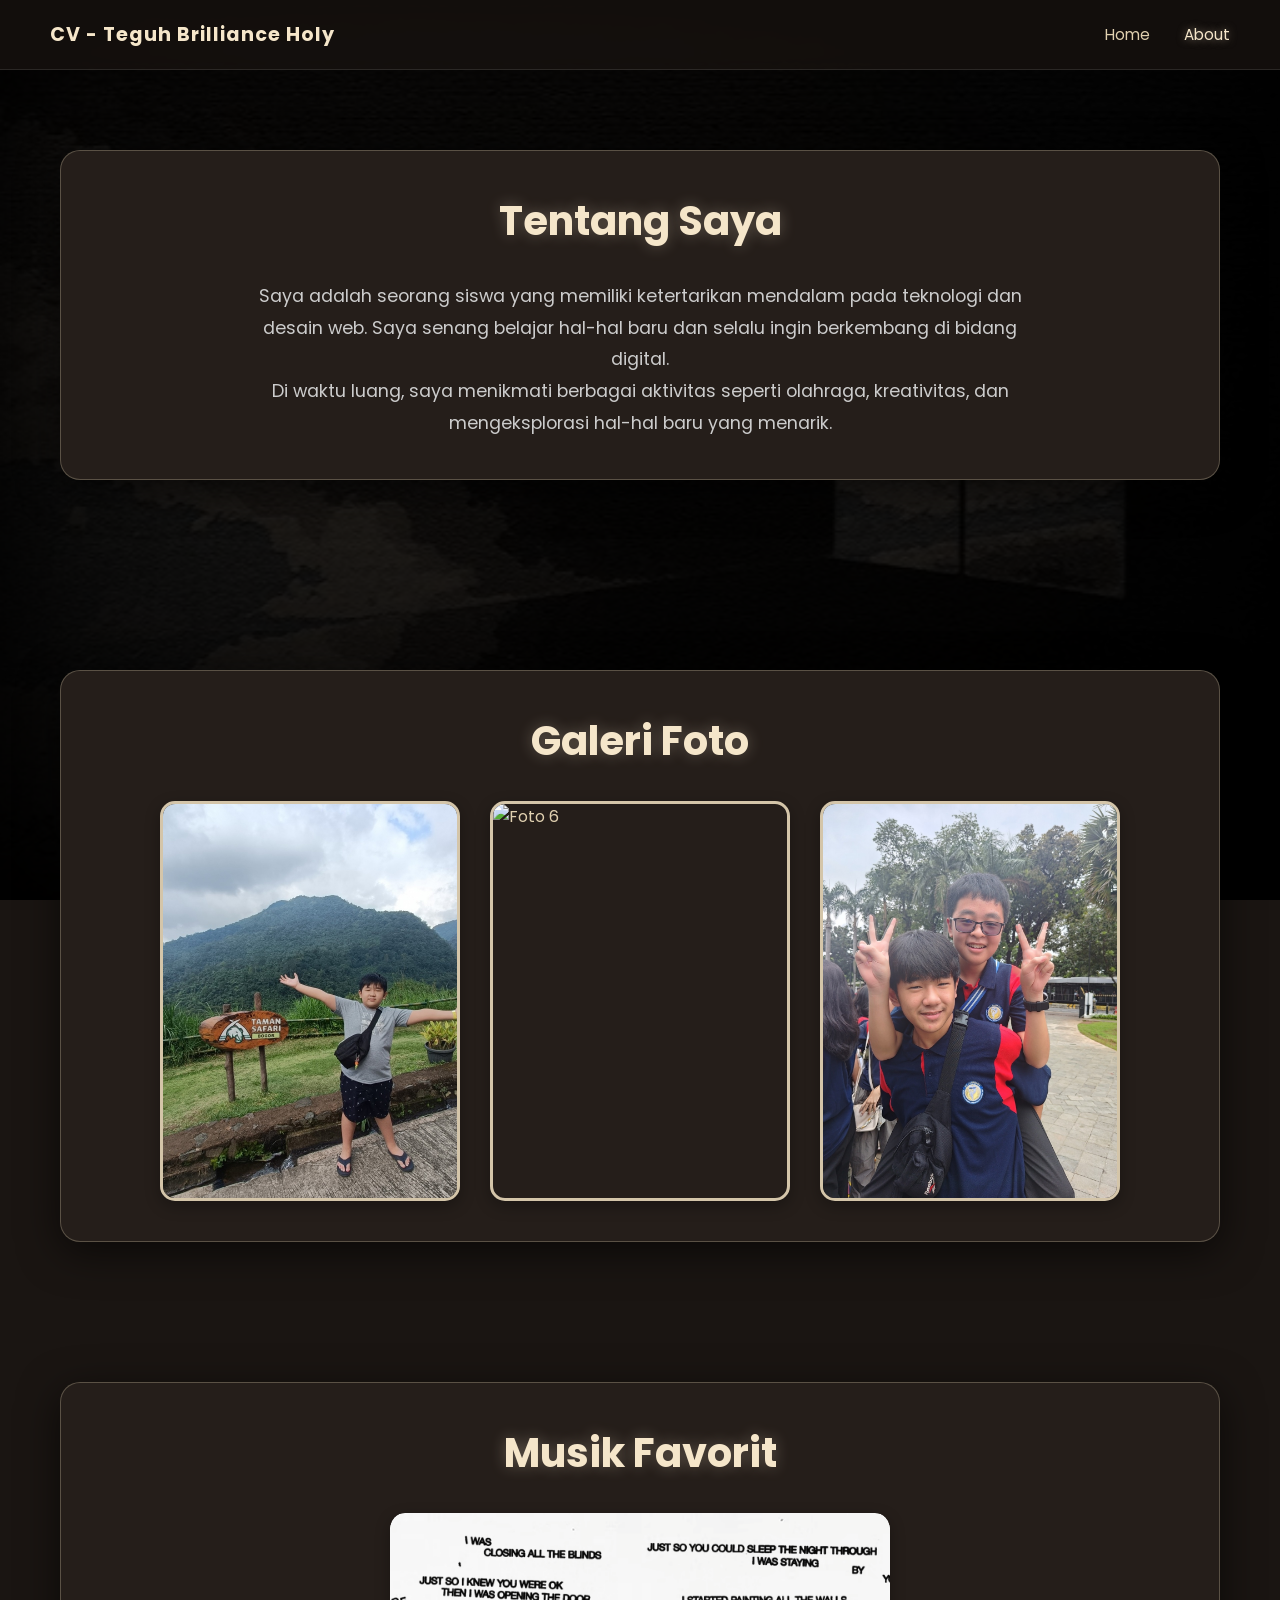
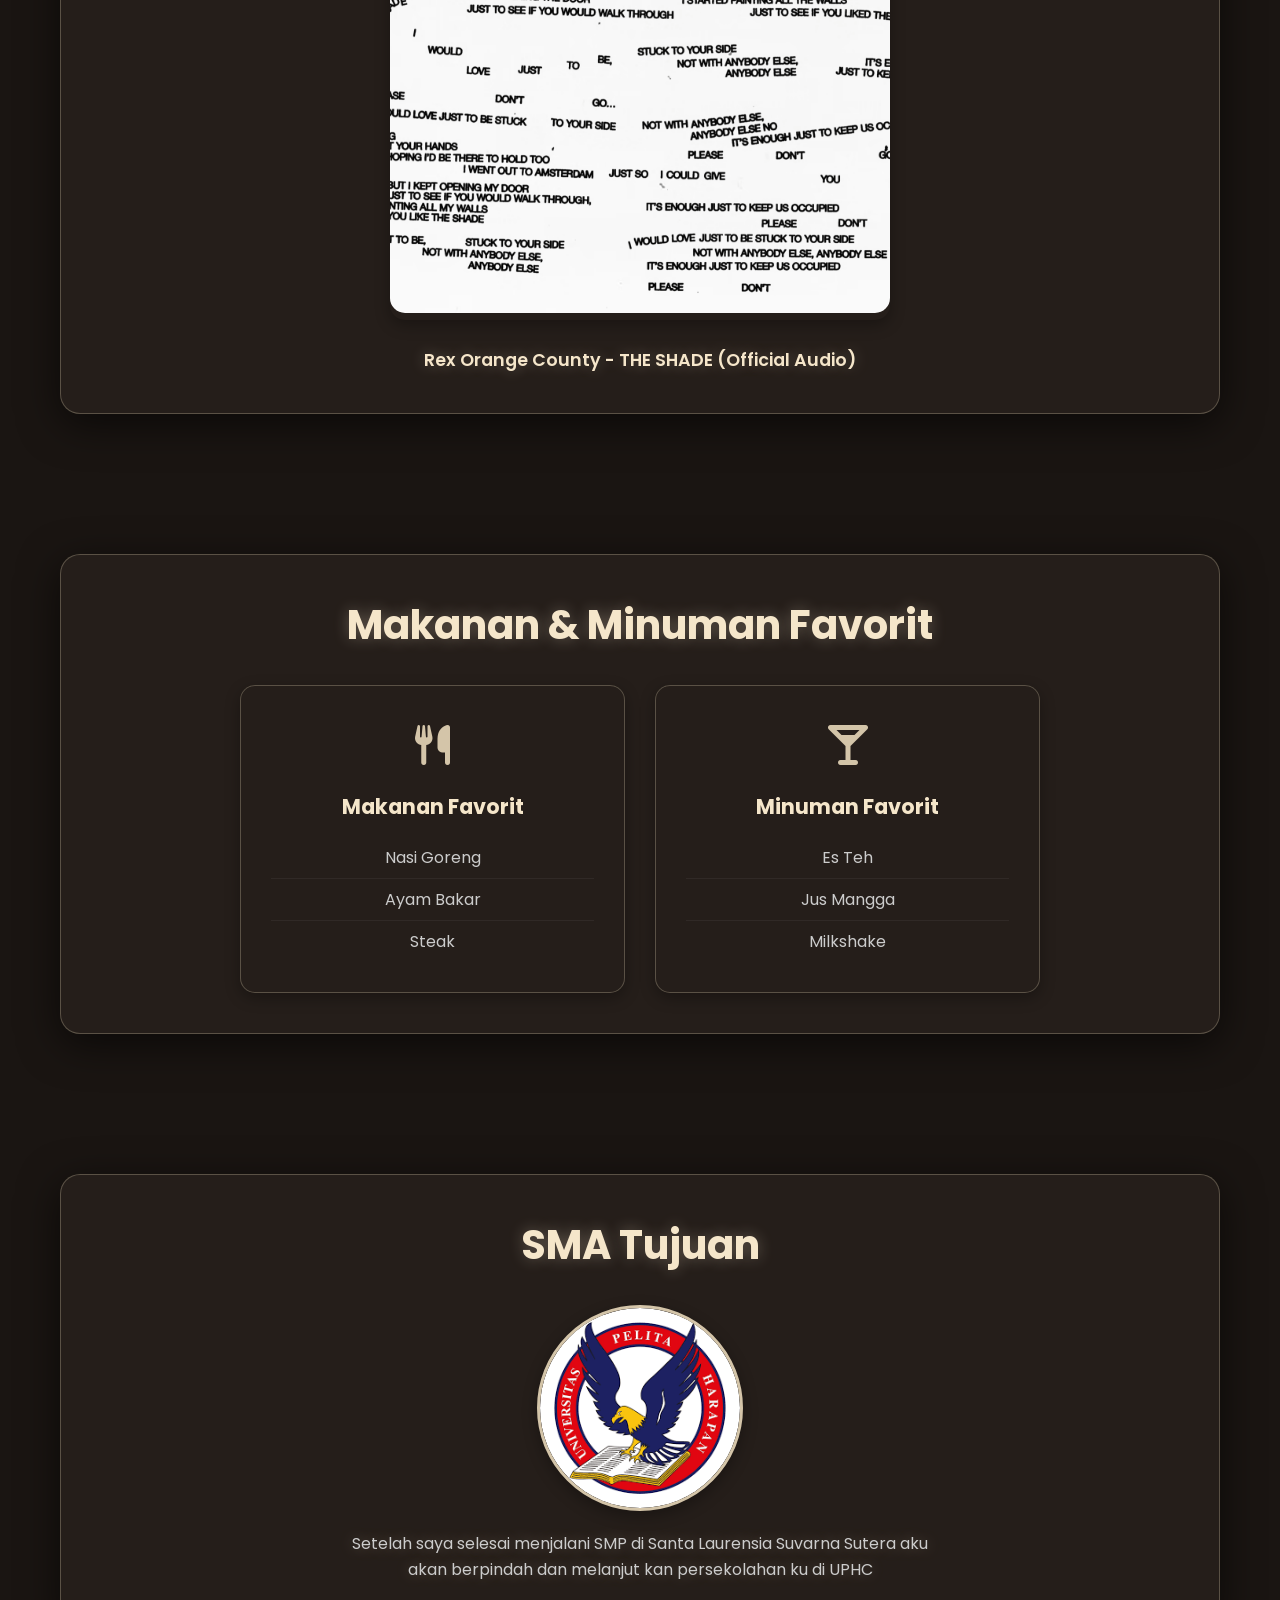
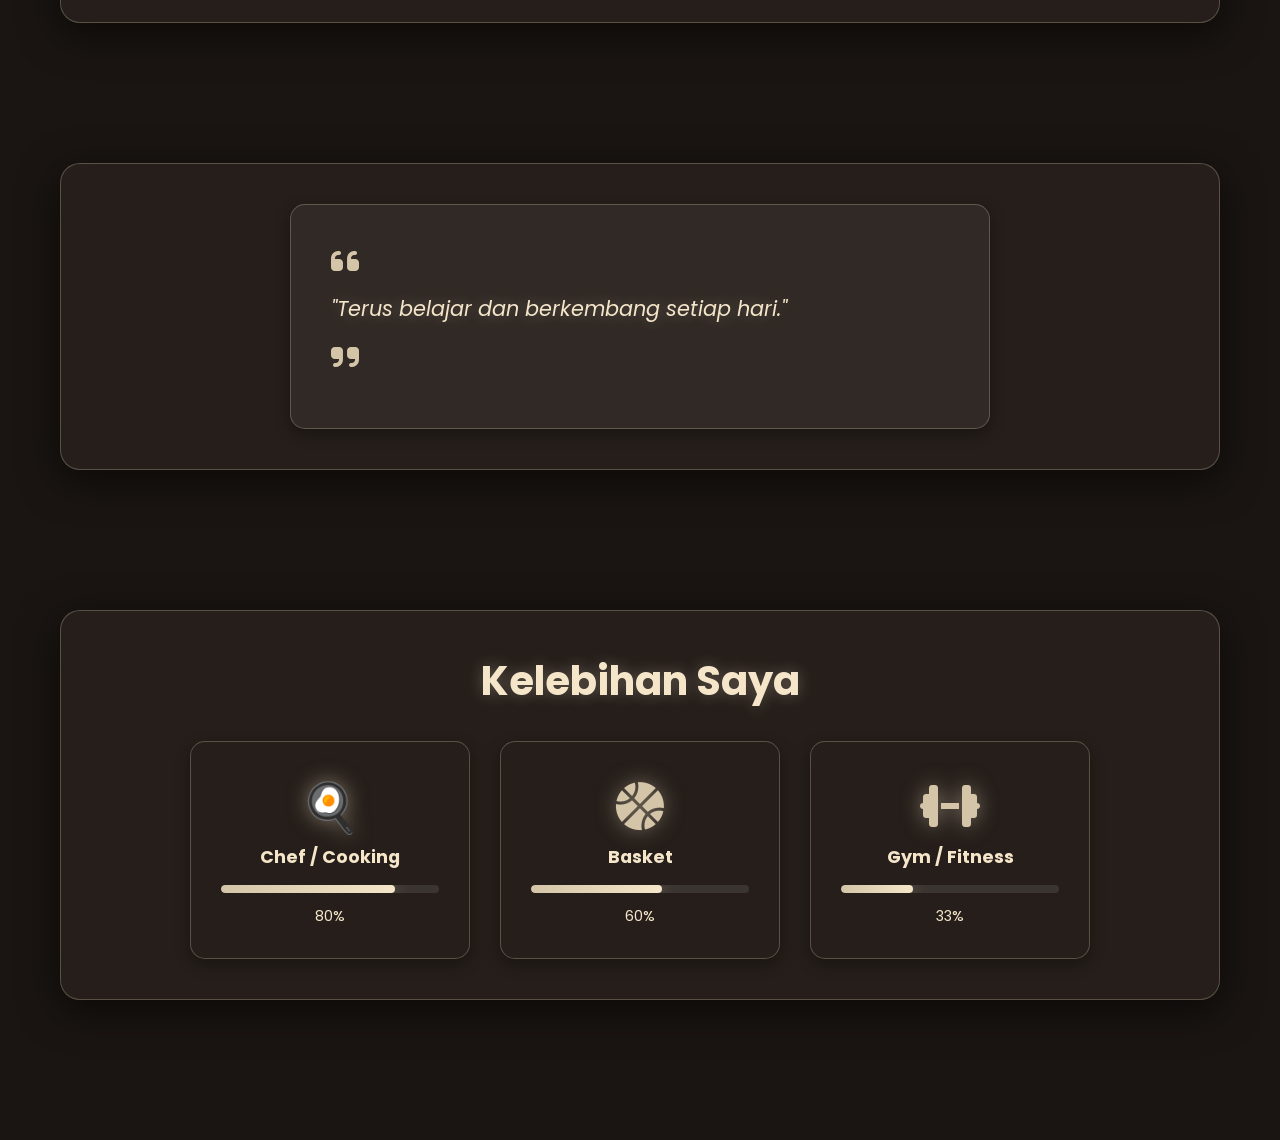
==== About.html @ 3f69ee6d "Add files via upload" ====
<!DOCTYPE html>
<html lang="id">
<head>
    <meta charset="UTF-8">
    <meta name="viewport" content="width=device-width, initial-scale=1.0">
    <meta name="description" content="About Me - Teguh Brilliance Holy">
    <meta name="theme-color" content="#1a1512">
    <meta name="mobile-web-app-capable" content="yes">
    <meta name="apple-mobile-web-app-capable" content="yes">
    <meta name="apple-mobile-web-app-status-bar-style" content="black-translucent">
    <title>About Me - Teguh Brilliance Holy</title>
    
    <!-- Google Fonts: Poppins -->
    <link href="https://fonts.googleapis.com/css2?family=Poppins:wght@300;400;600;700&display=swap" rel="stylesheet">
    
    <!-- FontAwesome untuk Ikon -->
    <link rel="stylesheet" href="https://cdnjs.cloudflare.com/ajax/libs/font-awesome/6.4.0/css/all.min.css">
    
    <!-- Link ke CSS -->
    <link rel="stylesheet" href="About.css">
</head>
<body>

    <!-- Navbar -->
    <nav class="navbar">
        <div class="nav-brand">
            CV - Teguh Brilliance Holy
        </div>
        <div class="nav-links">
            <a href="Home.html">Home</a>
            <a href="About.html" class="active">About</a>
        </div>
    </nav>

    <!-- SECTION TENTANG SAYA -->
    <section class="about-section">
        <div class="container">
            <div class="section-box">
                <h1 class="section-title">Tentang Saya</h1>
                <div class="about-content">
                    <p>Saya adalah seorang siswa yang memiliki ketertarikan mendalam pada teknologi dan desain web. Saya senang belajar hal-hal baru dan selalu ingin berkembang di bidang digital.</p>
                    <p>Di waktu luang, saya menikmati berbagai aktivitas seperti olahraga, kreativitas, dan mengeksplorasi hal-hal baru yang menarik.</p>
                </div>
            </div>
        </div>
    </section>

    <!-- GALERI FOTO -->
    <section class="gallery-section">
        <div class="container">
            <div class="section-box">
                <h2 class="section-title">Galeri Foto</h2>
                <div class="gallery-grid">
                    <div class="gallery-card">
                        <img src="Foto5.jpg" alt="Foto 5">
                    </div>
                    <div class="gallery-card">
                        <img src="Foto6.jpg" alt="Foto 6">
                    </div>
                    <div class="gallery-card">
                        <img src="Foto7.jpg" alt="Foto 7">
                    </div>
                </div>
            </div>
        </div>
    </section>

    <!-- MUSIK FAVORIT -->
    <section class="music-section">
        <div class="container">
            <div class="section-box">
                <h2 class="section-title">Musik Favorit</h2>
                <a href="https://www.youtube.com/watch?v=G5kH8JQs7LY" target="_blank" class="music-card">
                    <img src="Youtube.png" alt="Musik Favorit">
                    <div class="music-overlay">
                        <i class="fab fa-youtube"></i>
                        <span>Putar Musik</span>
                    </div>
                </a>
                <p class="music-title">Rex Orange County - THE SHADE (Official Audio)</p>
            </div>
        </div>
    </section>

    <!-- MAKANAN & MINUMAN FAVORIT -->
    <section class="food-section">
        <div class="container">
            <div class="section-box">
                <h2 class="section-title">Makanan & Minuman Favorit</h2>
                <div class="food-grid">
                    <div class="food-card">
                        <div class="food-icon">
                            <i class="fas fa-utensils"></i>
                        </div>
                        <h3>Makanan Favorit</h3>
                        <ul>
                            <li>Nasi Goreng</li>
                            <li>Ayam Bakar</li>
                            <li>Steak</li>
                        </ul>
                    </div>
                    <div class="food-card">
                        <div class="food-icon">
                            <i class="fas fa-glass-martini-alt"></i>
                        </div>
                        <h3>Minuman Favorit</h3>
                        <ul>
                            <li>Es Teh</li>
                            <li>Jus Mangga</li>
                            <li>Milkshake</li>
                        </ul>
                    </div>
                </div>
            </div>
        </div>
    </section>

    <!-- SMA TUJUAN -->
    <section class="school-section">
        <div class="container">
            <div class="section-box">
                <h2 class="section-title">SMA Tujuan</h2>
                <a href="https://www.uphcollege.com/home" target="_blank" class="school-card">
                    <img src="Sekolah.png" alt="UPH">
                </a>
                <p class="school-description">
                    Setelah saya selesai menjalani SMP di Santa Laurensia Suvarna Sutera aku akan berpindah dan melanjut kan persekolahan ku di UPHC
                </p>
            </div>
        </div>
    </section>

    <!-- QUOTES -->
    <section class="quotes-section">
        <div class="container">
            <div class="section-box">
                <div class="quotes-card">
                    <i class="fas fa-quote-left"></i>
                    <p>"Terus belajar dan berkembang setiap hari."</p>
                    <i class="fas fa-quote-right"></i>
                </div>
            </div>
        </div>
    </section>

    <!-- STATISTIK KELEBIHAN -->
    <section class="skills-section">
        <div class="container">
            <div class="section-box">
                <h2 class="section-title">Kelebihan Saya</h2>
                <div class="skills-grid">
                    <div class="skill-card">
                        <div class="skill-icon">
                            🍳
                        </div>
                        <h3>Chef / Cooking</h3>
                        <div class="progress-bar">
                            <div class="progress" style="width: 80%"></div>
                        </div>
                        <span class="progress-text">80%</span>
                    </div>
                    <div class="skill-card">
                        <div class="skill-icon">
                            <i class="fas fa-basketball-ball"></i>
                        </div>
                        <h3>Basket</h3>
                        <div class="progress-bar">
                            <div class="progress" style="width: 60%"></div>
                        </div>
                        <span class="progress-text">60%</span>
                    </div>
                    <div class="skill-card">
                        <div class="skill-icon">
                            <i class="fas fa-dumbbell"></i>
                        </div>
                        <h3>Gym / Fitness</h3>
                        <div class="progress-bar">
                            <div class="progress" style="width: 33%"></div>
                        </div>
                        <span class="progress-text">33%</span>
                    </div>
                </div>
            </div>
        </div>
    </section>

</body>
</html>
---- About.css ----
/* =========================================
   1. VARIABEL WARNA & SHADOW (SISTEM TERPADU)
   ========================================= */
:root {
    /* Warna Utama */
    --bg-dark: #1a1512;
    --text-glow: #f5e6ca;
    --text-main: #e0d0b0;
    --btn-color: #d4c5a9;
    --btn-hover: #c4b499;
    --glass-bg: rgba(26, 21, 18, 0.7);
    --card-bg: #251e1a;
    
    /* --- SISTEM OVERLAY BACKGROUND (DISATUKAN) --- */
    --overlay-dark: rgba(0, 0, 0, 0.85);
    --overlay-gradient: linear-gradient(
        to bottom,
        rgba(0, 0, 0, 0.7) 0%,
        rgba(0, 0, 0, 0.85) 50%,
        rgba(0, 0, 0, 0.95) 100%
    );
    
    /* --- SISTEM SHADOW TERPADU --- */
    --shadow-soft: 0 5px 15px rgba(0, 0, 0, 0.3);
    --shadow-medium: 0 10px 25px rgba(0, 0, 0, 0.4);
    --shadow-strong: 0 10px 40px rgba(0, 0, 0, 0.6);
    --shadow-glow: 0 0 15px rgba(245, 230, 202, 0.3);
    --shadow-glow-strong: 0 0 25px rgba(245, 230, 202, 0.5);
    --shadow-beige: 0 0 15px rgba(212, 197, 169, 0.4);
    --shadow-beige-strong: 0 0 25px rgba(212, 197, 169, 0.8);
    
    /* --- NEON GLOW EFFECTS --- */
    --neon-beige: 0 0 20px rgba(212, 197, 169, 0.6), 0 0 40px rgba(212, 197, 169, 0.4);
    --neon-beige-strong: 0 0 30px rgba(212, 197, 169, 0.8), 0 0 60px rgba(212, 197, 169, 0.6);
    --neon-green: 0 0 20px rgba(37, 211, 102, 0.6), 0 0 40px rgba(37, 211, 102, 0.4);
    --neon-white: 0 0 20px rgba(255, 255, 255, 0.6), 0 0 40px rgba(255, 255, 255, 0.4);
}

/* =========================================
   2. RESET & GLOBAL (PERBAIKAN RESPONSIVE)
   ========================================= */
* {
    margin: 0;
    padding: 0;
    box-sizing: border-box;
    scroll-behavior: smooth;
}

body {
    font-family: 'Poppins', sans-serif;
    color: var(--text-main);
    background-color: var(--bg-dark);
    overflow-x: hidden;
    -webkit-text-size-adjust: 100%;
    -moz-text-size-adjust: 100%;
    -ms-text-size-adjust: 100%;
    text-size-adjust: 100%;
}

/* =========================================
   3. BACKGROUND UTAMA
   ========================================= */
body::before {
    content: "";
    position: fixed;
    top: 0;
    left: 0;
    width: 100%;
    height: 100%;
    background-image: url('Background1.jpg');
    background-size: cover;
    background-position: center;
    background-attachment: fixed;
    z-index: -2;
}

body::after {
    content: "";
    position: fixed;
    top: 0;
    left: 0;
    width: 100%;
    height: 100%;
    background: var(--overlay-gradient);
    z-index: -1;
    box-shadow: 
        inset 0 0 100px rgba(0, 0, 0, 0.8),
        inset 0 0 200px rgba(0, 0, 0, 0.6);
}

.container {
    max-width: 1200px;
    margin: 0 auto;
    padding: 0 20px;
    width: 100%;
}

/* =========================================
   4. NAVBAR
   ========================================= */
.navbar {
    position: fixed;
    top: 0;
    width: 100%;
    display: flex;
    justify-content: space-between;
    align-items: center;
    padding: 20px 50px;
    z-index: 1000;
    background: var(--glass-bg);
    backdrop-filter: blur(10px);
    -webkit-backdrop-filter: blur(10px);
    border-bottom: 1px solid rgba(255, 255, 255, 0.1);
}

.nav-brand {
    font-weight: 700;
    font-size: 1.2rem;
    color: var(--text-glow);
    letter-spacing: 1px;
}

.nav-links a {
    text-decoration: none;
    color: var(--text-main);
    margin-left: 30px;
    font-size: 0.95rem;
    transition: 0.3s;
    position: relative;
}

.nav-links a:hover, .nav-links a.active {
    color: var(--text-glow);
    text-shadow: 0 0 8px rgba(245, 230, 202, 0.5);
}

/* =========================================
   5. SECTION BOX
   ========================================= */
.section-box {
    background: var(--card-bg);
    padding: 40px;
    border-radius: 20px;
    box-shadow: var(--shadow-strong);
    border: 1px solid rgba(212, 197, 169, 0.3);
    margin-bottom: 40px;
    transition: all 0.3s ease;
}

.section-box:hover {
    transform: translateY(-5px);
    box-shadow: var(--shadow-medium);
    border-color: var(--btn-color);
}

.section-title {
    font-size: 2.5rem;
    color: var(--text-glow);
    margin-bottom: 30px;
    text-shadow: var(--shadow-glow);
    text-align: center;
}

/* =========================================
   6. SECTION TENTANG SAYA
   ========================================= */
.about-section {
    padding: 150px 0 100px;
}

.about-content {
    max-width: 800px;
    margin: 0 auto;
    line-height: 1.8;
    font-size: 1.1rem;
    color: #ccc;
    text-align: center;
}

/* =========================================
   7. GALERI FOTO
   ========================================= */
.gallery-section {
    padding: 50px 0;
}

.gallery-grid {
    display: flex;
    justify-content: center;
    gap: 30px;
    flex-wrap: wrap;
}

.gallery-card {
    width: 300px;
    height: 400px;
    border-radius: 15px;
    overflow: hidden;
    box-shadow: var(--shadow-soft);
    transition: all 0.5s ease;
    cursor: pointer;
    border: 3px solid var(--btn-color);
}

.gallery-card img {
    width: 100%;
    height: 100%;
    object-fit: cover;
    transition: all 0.5s ease;
}

.gallery-card:hover {
    transform: scale(1.05);
    box-shadow: var(--neon-beige);
    border-color: var(--text-glow);
}
/* =========================================
   8. MUSIK FAVORIT (DIPERBAIKI - ADA JUDUL LAGU)
   ========================================= */
.music-section {
    padding: 50px 0;
    text-align: center;
}

.music-card {
    display: inline-block;
    position: relative;
    border-radius: 15px;
    overflow: hidden;
    box-shadow: var(--shadow-soft);
    transition: all 0.5s ease;
    cursor: pointer;
    width: 100%;
    max-width: 500px;
    margin: 0 auto;
}

.music-card img {
    width: 100%;
    height: 100%;
    min-height: 400px;
    object-fit: cover;
    border-radius: 15px;
    transition: all 0.5s ease;
}

.music-card:hover {
    transform: scale(1.05);
    box-shadow: var(--neon-beige);
}

.music-card:hover img {
    box-shadow: var(--neon-beige);
}

.music-overlay {
    position: absolute;
    top: 0;
    left: 0;
    width: 100%;
    height: 100%;
    background: rgba(0, 0, 0, 0.5);
    display: flex;
    flex-direction: column;
    justify-content: center;
    align-items: center;
    opacity: 0;
    transition: 0.3s;
}

.music-card:hover .music-overlay {
    opacity: 1;
}

.music-overlay i {
    font-size: 3rem;
    color: #fff;
    margin-bottom: 10px;
}

.music-overlay span {
    color: #fff;
    font-size: 1rem;
}

/* Judul Lagu */
.music-title {
    text-align: center;
    margin-top: 20px;
    font-size: 1.1rem;
    color: var(--text-glow);
    font-weight: 600;
    text-shadow: var(--shadow-glow);
    transition: all 0.3s ease;
}

.music-title:hover {
    color: var(--text-main);
    text-shadow: var(--shadow-glow-strong);
}

/* =========================================
   9. MAKANAN & MINUMAN FAVORIT
   ========================================= */
.food-section {
    padding: 50px 0;
}

.food-grid {
    display: grid;
    grid-template-columns: repeat(2, 1fr);
    gap: 30px;
    max-width: 800px;
    margin: 0 auto;
}

.food-card {
    background: var(--card-bg);
    padding: 30px;
    border-radius: 15px;
    box-shadow: var(--shadow-soft);
    transition: all 0.3s ease;
    text-align: center;
    border: 1px solid rgba(212, 197, 169, 0.3);
}

.food-card:hover {
    transform: translateY(-5px);
    box-shadow: var(--shadow-medium);
    border-color: var(--btn-color);
}

.food-icon {
    font-size: 2.5rem;
    color: var(--btn-color);
    margin-bottom: 15px;
}

.food-card h3 {
    color: var(--text-glow);
    margin-bottom: 15px;
    font-size: 1.3rem;
}

.food-card ul {
    list-style: none;
    padding: 0;
}

.food-card ul li {
    padding: 8px 0;
    color: #ccc;
    border-bottom: 1px solid rgba(255, 255, 255, 0.05);
}

.food-card ul li:last-child {
    border-bottom: none;
}

/* =========================================
   10. SMA TUJUAN
   ========================================= */
.school-section {
    padding: 50px 0;
}

.school-card {
    display: flex;
    align-items: center;
    justify-content: center;
    position: relative;
    border-radius: 50%;
    overflow: hidden;
    box-shadow: var(--shadow-soft);
    transition: all 0.5s ease;
    cursor: pointer;
    border: 3px solid var(--btn-color);
    width: fit-content;
    margin: 0 auto;
}

.school-card img {
    width: 200px;
    height: 200px;
    object-fit: cover;
    border-radius: 50%;
    transition: all 0.5s ease;
}

.school-card:hover {
    transform: scale(1.05);
    box-shadow: var(--neon-beige);
    border-color: var(--text-glow);
}

/* Teks Baru di Bawah Logo */
.school-description {
    text-align: center;
    margin-top: 20px;
    font-size: 1rem;
    line-height: 1.6;
    color: #ccc;
    max-width: 600px;
    margin-left: auto;
    margin-right: auto;
    text-shadow: var(--shadow-glow);
}

.school-description:hover {
    color: var(--text-glow);
    text-shadow: var(--shadow-glow-strong);
}

/* =========================================
   11. QUOTES
   ========================================= */
.quotes-section {
    padding: 50px 0;
}

.quotes-card {
    background: rgba(255, 255, 255, 0.05);
    padding: 40px;
    border-radius: 15px;
    max-width: 700px;
    margin: 0 auto;
    border: 1px solid rgba(212, 197, 169, 0.3);
    box-shadow: var(--shadow-soft);
}

.quotes-card i {
    font-size: 2rem;
    color: var(--btn-color);
    margin-bottom: 15px;
}

.quotes-card p {
    font-style: italic;
    font-size: 1.3rem;
    color: var(--text-glow);
    text-shadow: var(--shadow-glow);
    line-height: 1.6;
}

.quotes-card i:last-child {
    margin-top: 15px;
}

/* =========================================
   12. STATISTIK KELEBIHAN
   ========================================= */
.skills-section {
    padding: 50px 0 100px;
}

.skills-grid {
    display: grid;
    grid-template-columns: repeat(3, 1fr);
    gap: 30px;
    max-width: 900px;
    margin: 0 auto;
}

.skill-card {
    background: var(--card-bg);
    padding: 30px;
    border-radius: 15px;
    box-shadow: var(--shadow-soft);
    text-align: center;
    transition: all 0.3s ease;
    border: 1px solid rgba(212, 197, 169, 0.3);
}

.skill-card:hover {
    transform: translateY(-5px);
    box-shadow: var(--shadow-medium);
    border-color: var(--btn-color);
}

.skill-icon {
    font-size: 3rem;
    display: inline-block;
    transition: all 0.3s ease;
    color: var(--btn-color);
    filter: drop-shadow(0 0 10px rgba(212, 197, 169, 0.5));
}

.skill-card:hover .skill-icon {
    transform: scale(1.1);
    color: var(--text-glow);
    filter: drop-shadow(0 0 20px rgba(245, 230, 202, 0.8));
}

.skill-card h3 {
    color: var(--text-glow);
    margin-bottom: 15px;
    font-size: 1.1rem;
}

.progress-bar {
    width: 100%;
    height: 8px;
    background: rgba(255, 255, 255, 0.1);
    border-radius: 10px;
    overflow: hidden;
    margin-bottom: 10px;
}

.progress {
    height: 100%;
    background: linear-gradient(90deg, var(--btn-color), var(--text-glow));
    border-radius: 10px;
    transition: width 1s ease;
    box-shadow: var(--shadow-glow);
}

.progress-text {
    color: var(--text-glow);
    font-size: 0.9rem;
}

/* =========================================
   13. RESPONSIVE (LENGKAP - UNTUK SEMUA DEVICE)
   ========================================= */

/* Tablet & Desktop Kecil */
@media (max-width: 1200px) {
    .container {
        max-width: 100%;
        padding: 0 15px;
    }
}

/* Tablet */
@media (max-width: 768px) {
    .section-title {
        font-size: 2rem;
    }

    .about-content {
        font-size: 1rem;
    }

    .gallery-grid {
        gap: 20px;
    }

    .gallery-card {
        width: 250px;
        height: 350px;
    }

    .music-card img {
        width: 300px;
        height: 300px;
    }

    .food-grid {
        grid-template-columns: 1fr;
    }

    .school-card img {
        width: 150px;
        height: 150px;
    }

    .skills-grid {
        grid-template-columns: 1fr;
    }

    .navbar {
        padding: 15px 20px;
    }

    .about-section {
        padding: 120px 0 80px;
    }

    .skills-section {
        padding: 50px 0 80px;
    }

    .section-box {
        padding: 30px;
    }
}

/* Mobile */
@media (max-width: 480px) {
    .section-title {
        font-size: 1.5rem;
    }

    .about-content {
        font-size: 0.9rem;
    }

    .gallery-grid {
        gap: 15px;
    }

    .gallery-card {
        width: 200px;
        height: 300px;
    }

    .music-card img {
        width: 250px;
        height: 250px;
    }

    .food-card {
        padding: 20px;
    }

    .food-icon {
        font-size: 2rem;
    }

    .food-card h3 {
        font-size: 1.1rem;
    }

    .school-card img {
        width: 120px;
        height: 120px;
    }

    .quotes-card {
        padding: 30px 20px;
    }

    .quotes-card p {
        font-size: 1.1rem;
    }

    .skill-card {
        padding: 20px;
    }

    .skill-icon {
        font-size: 2.5rem;
    }

    .skill-card h3 {
        font-size: 1rem;
    }

    .navbar {
        padding: 12px 15px;
    }

    .nav-brand {
        font-size: 1rem;
    }

    .nav-links a {
        font-size: 0.85rem;
        margin-left: 15px;
    }

    .about-section {
        padding: 100px 0 60px;
    }

    .gallery-section {
        padding: 40px 0;
    }

    .music-section {
        padding: 40px 0;
    }

    .food-section {
        padding: 40px 0;
    }

    .school-section {
        padding: 40px 0;
    }

    .quotes-section {
        padding: 40px 0;
    }

    .skills-section {
        padding: 40px 0 60px;
    }

    .section-box {
        padding: 25px;
        margin-bottom: 30px;
    }
}

/* Landscape Mobile */
@media (max-width: 360px) {
    .section-title {
        font-size: 1.3rem;
    }

    .gallery-card {
        width: 180px;
        height: 280px;
    }

    .music-card img {
        width: 200px;
        height: 200px;
    }

    .school-card img {
        width: 100px;
        height: 100px;
    }

    .skill-card {
        padding: 15px;
    }

    .skill-icon {
        font-size: 2rem;
    }
}
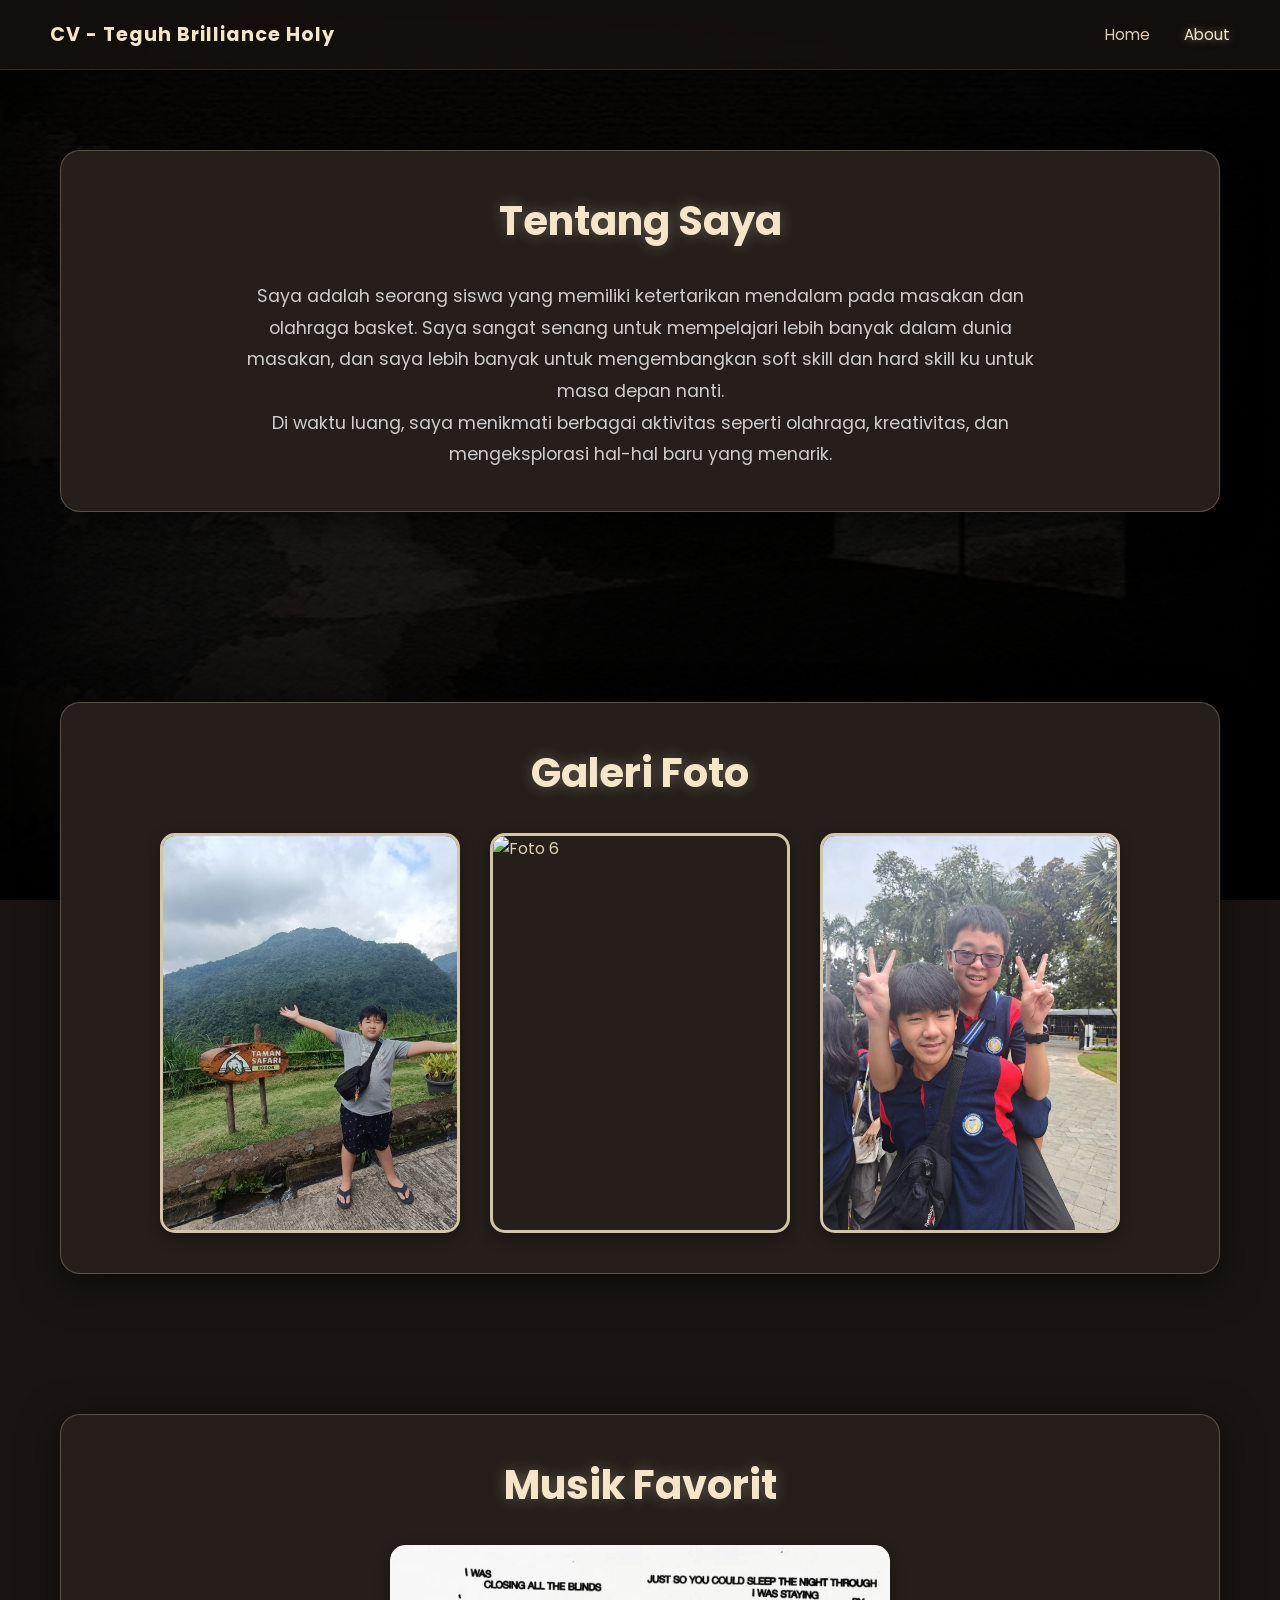
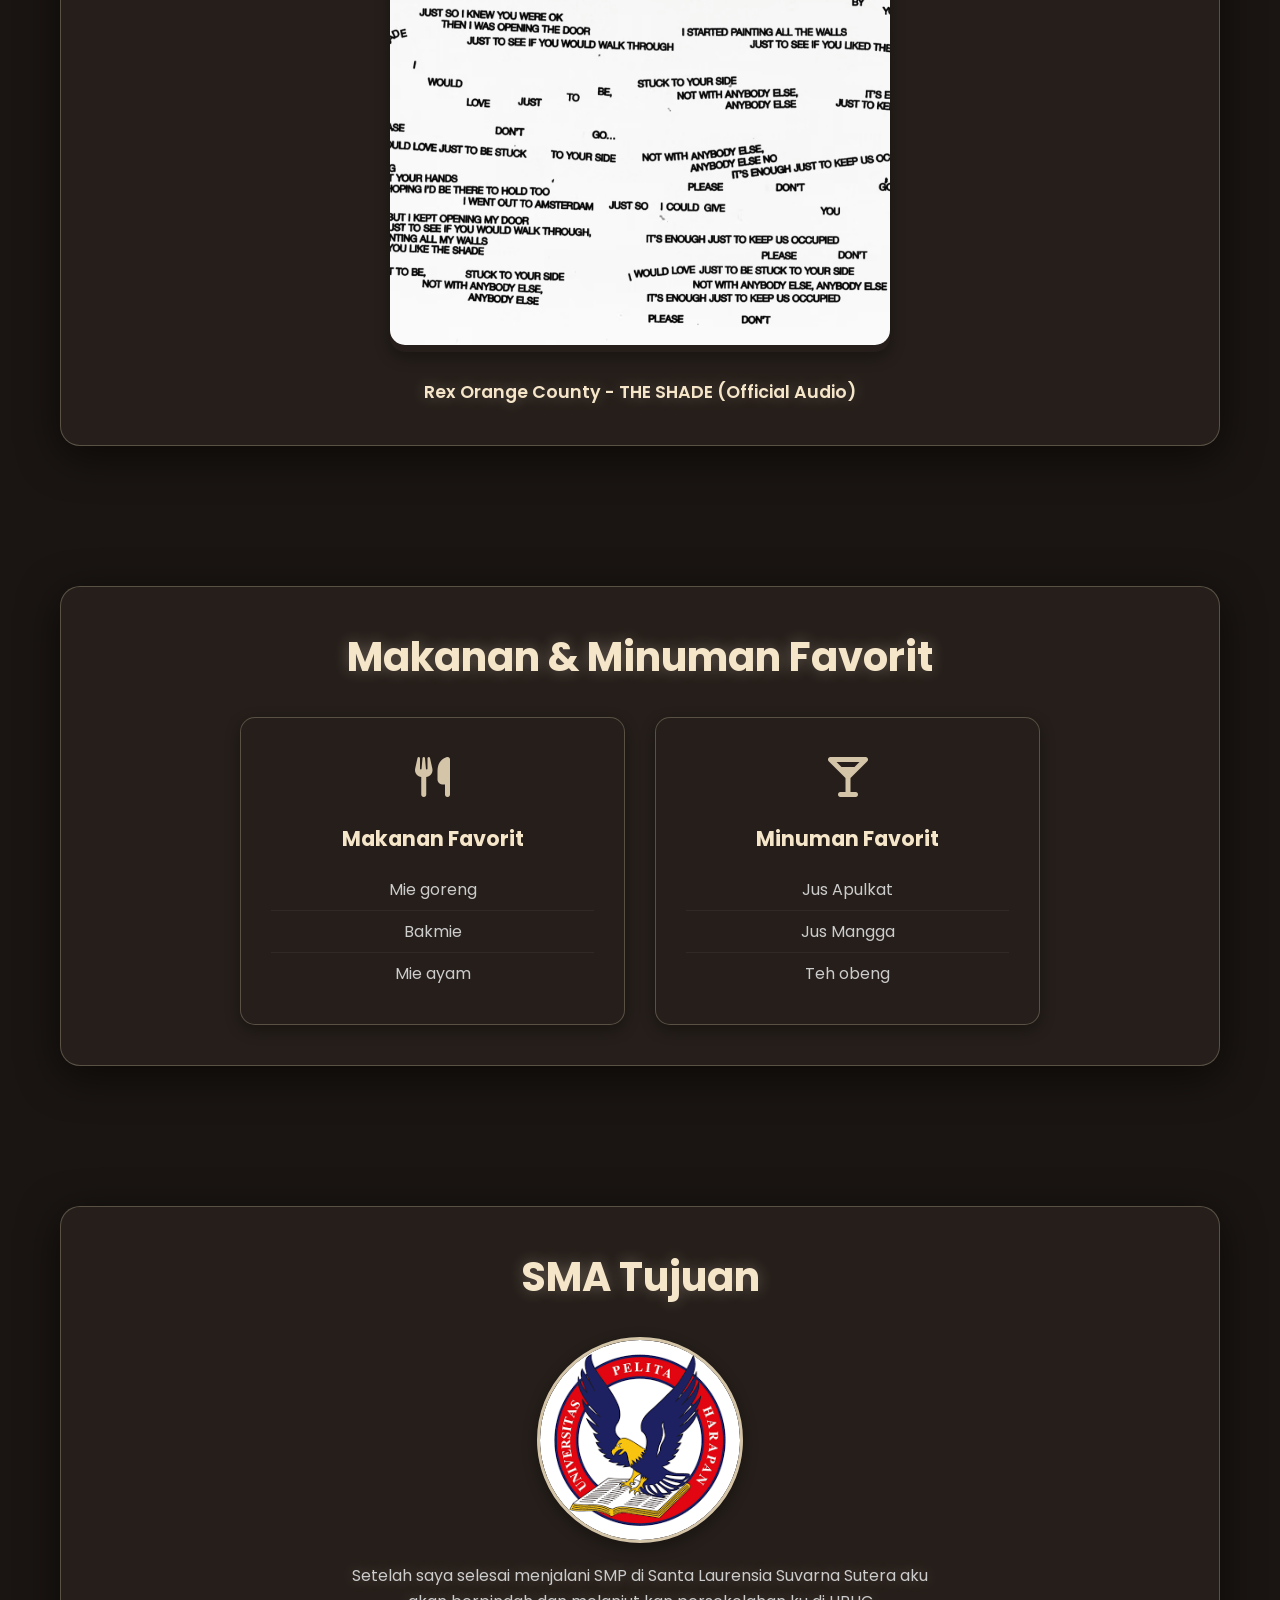
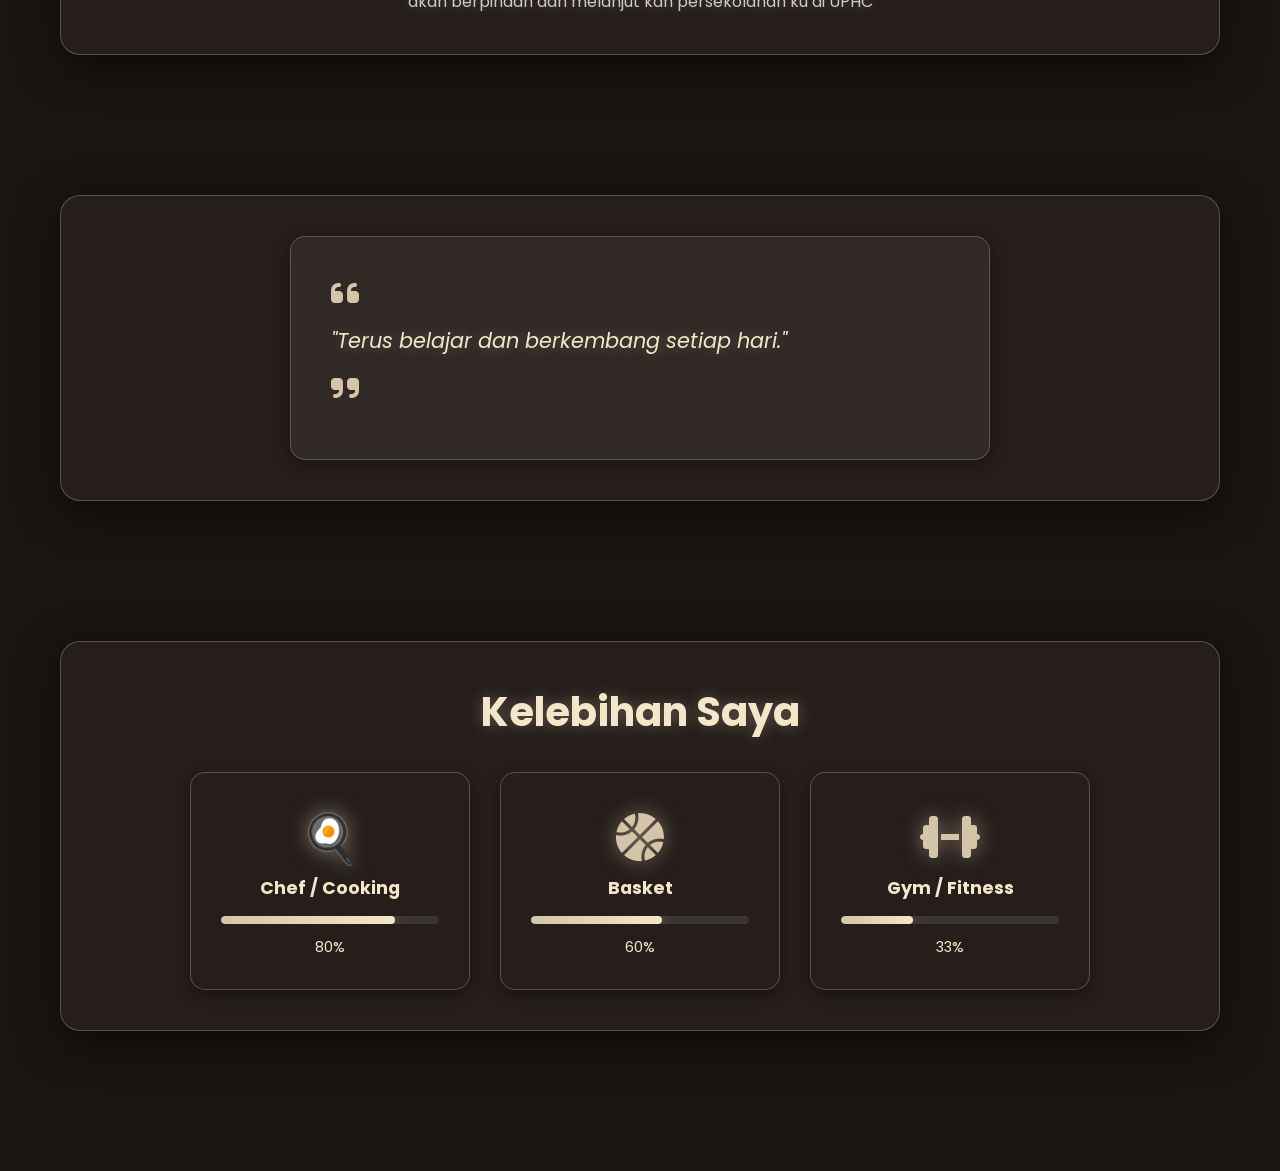
==== commit 4a9fbeb7: "Update About.html" ====
--- a/About.html
+++ b/About.html
@@ -38,7 +38,7 @@
             <div class="section-box">
                 <h1 class="section-title">Tentang Saya</h1>
                 <div class="about-content">
-                    <p>Saya adalah seorang siswa yang memiliki ketertarikan mendalam pada teknologi dan desain web. Saya senang belajar hal-hal baru dan selalu ingin berkembang di bidang digital.</p>
+                    <p>Saya adalah seorang siswa yang memiliki ketertarikan mendalam pada masakan dan olahraga basket. Saya sangat senang untuk mempelajari lebih banyak dalam dunia masakan, dan saya lebih banyak untuk mengembangkan soft skill dan hard skill ku untuk masa depan nanti.</p>
                     <p>Di waktu luang, saya menikmati berbagai aktivitas seperti olahraga, kreativitas, dan mengeksplorasi hal-hal baru yang menarik.</p>
                 </div>
             </div>
@@ -94,9 +94,9 @@
                         </div>
                         <h3>Makanan Favorit</h3>
                         <ul>
-                            <li>Nasi Goreng</li>
-                            <li>Ayam Bakar</li>
-                            <li>Steak</li>
+                            <li>Mie goreng</li>
+                            <li>Bakmie</li>
+                            <li>Mie ayam</li>
                         </ul>
                     </div>
                     <div class="food-card">
@@ -105,9 +105,9 @@
                         </div>
                         <h3>Minuman Favorit</h3>
                         <ul>
-                            <li>Es Teh</li>
+                            <li>Jus Apulkat</li>
                             <li>Jus Mangga</li>
-                            <li>Milkshake</li>
+                            <li>Teh obeng</li>
                         </ul>
                     </div>
                 </div>
@@ -185,4 +185,4 @@
     </section>
 
 </body>
-</html>+</html>
